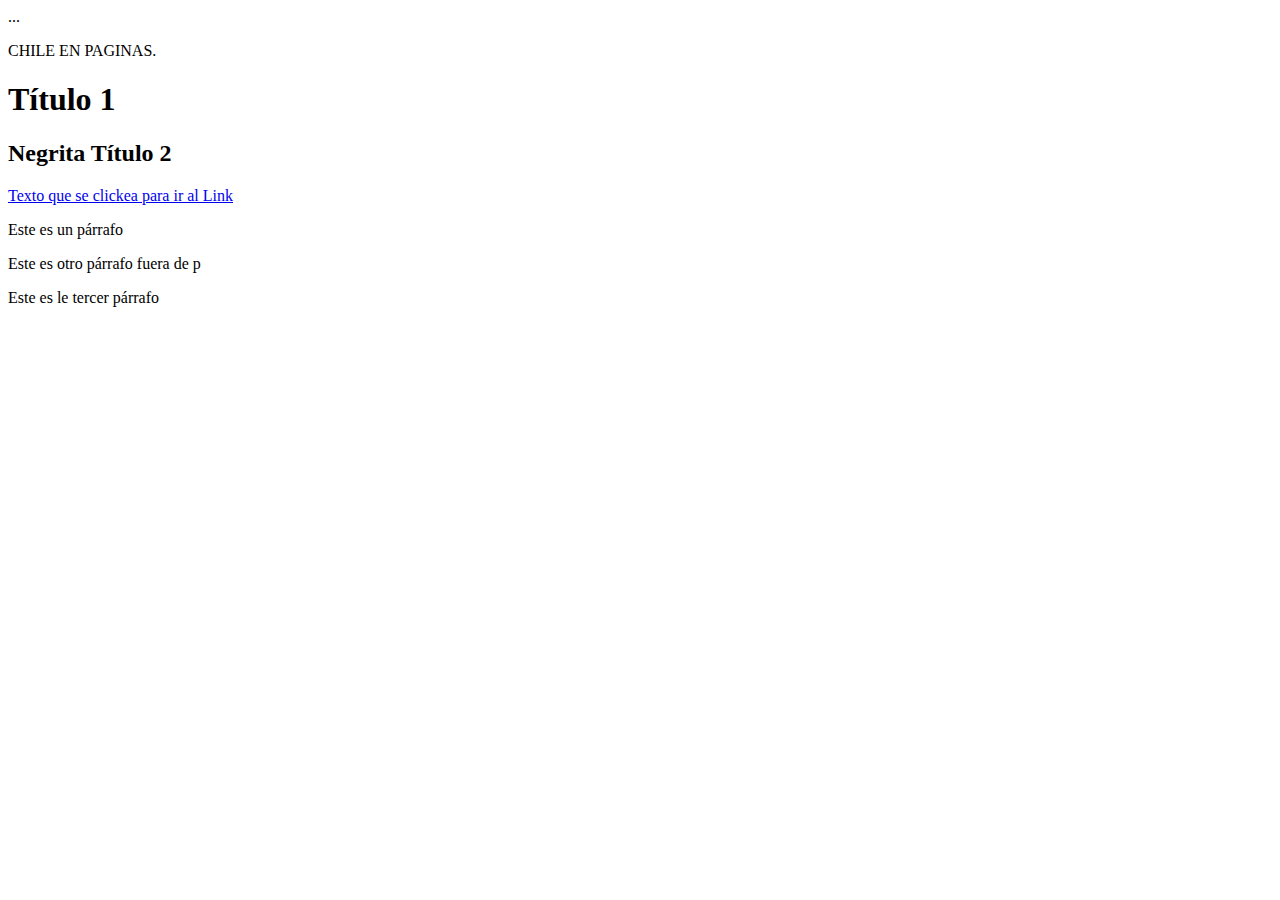
==== DOCS/index.html @ 35c13ddf "Create index.html" ====
<nombre atributo="valor">...</nombre>

<p class="rojo">CHILE EN PAGINAS.</p>

<!doctype html>
<html>
<head> 
</html>
<title>CHILE EN PAGINAS</title>
</head>
<body>
    <h1>
        Título 1 
    </h1>

    <h2>
        <b>Negrita</b>
        Título 2
    </h2>

    <a href="https://www.buscalibre.cl/">
     Texto que se clickea para ir al Link
    </a>

    </a>

  <p> 
    Este es un párrafo 
  </p>

Este es otro párrafo fuera de p 

<p>
    Este es le tercer párrafo
</p>

</body>
</body>
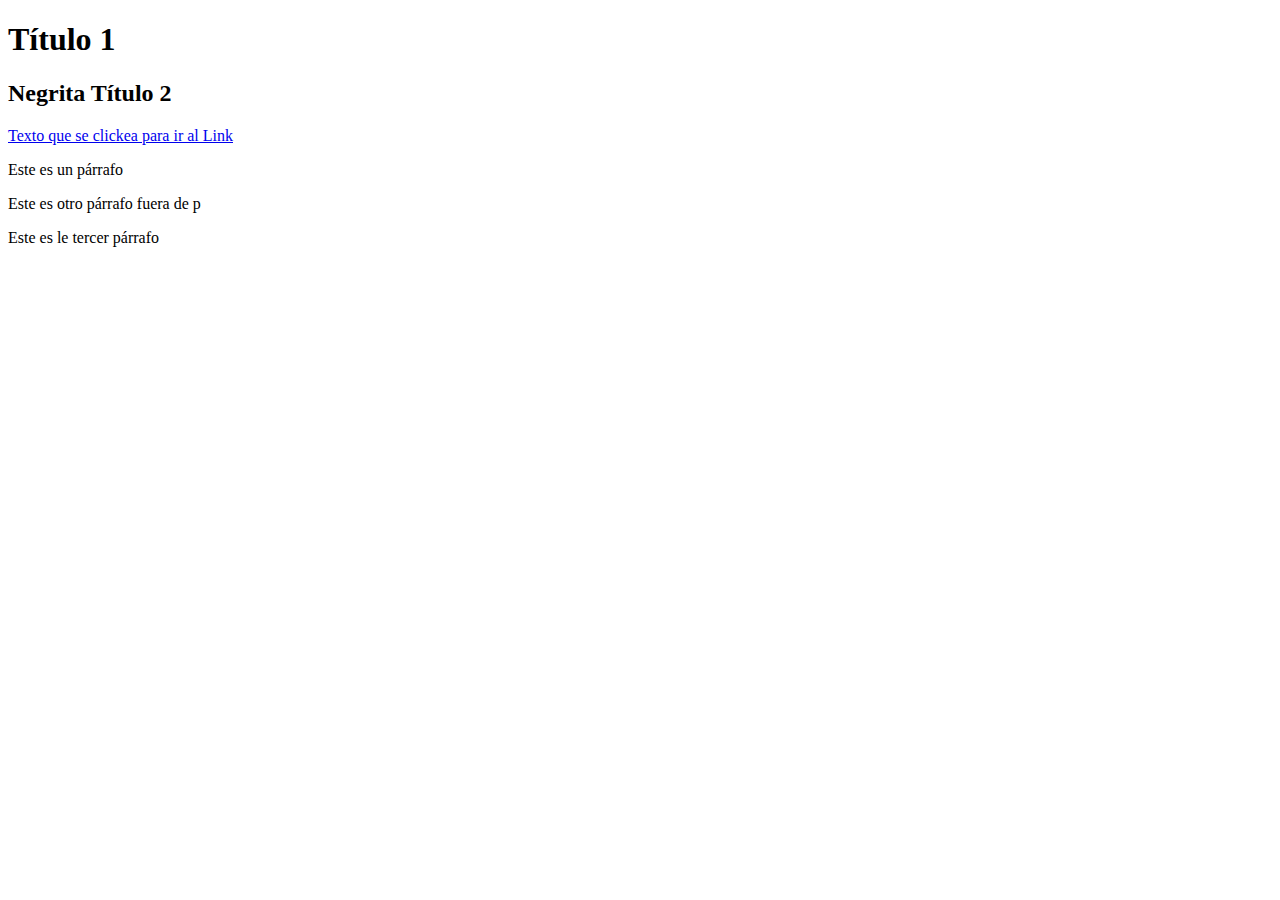
==== commit 197de896: "Update index" ====
--- a/DOCS/index.html
+++ b/DOCS/index.html
@@ -1,11 +1,7 @@
-<nombre atributo="valor">...</nombre>
-
-<p class="rojo">CHILE EN PAGINAS.</p>
-
 <!doctype html>
 <html>
 <head> 
-</html>
+
 <title>CHILE EN PAGINAS</title>
 </head>
 <body>
@@ -22,7 +18,6 @@
      Texto que se clickea para ir al Link
     </a>
 
-    </a>
 
   <p> 
     Este es un párrafo 
@@ -35,4 +30,5 @@
 </p>
 
 </body>
-</body>
+
+ </html>
